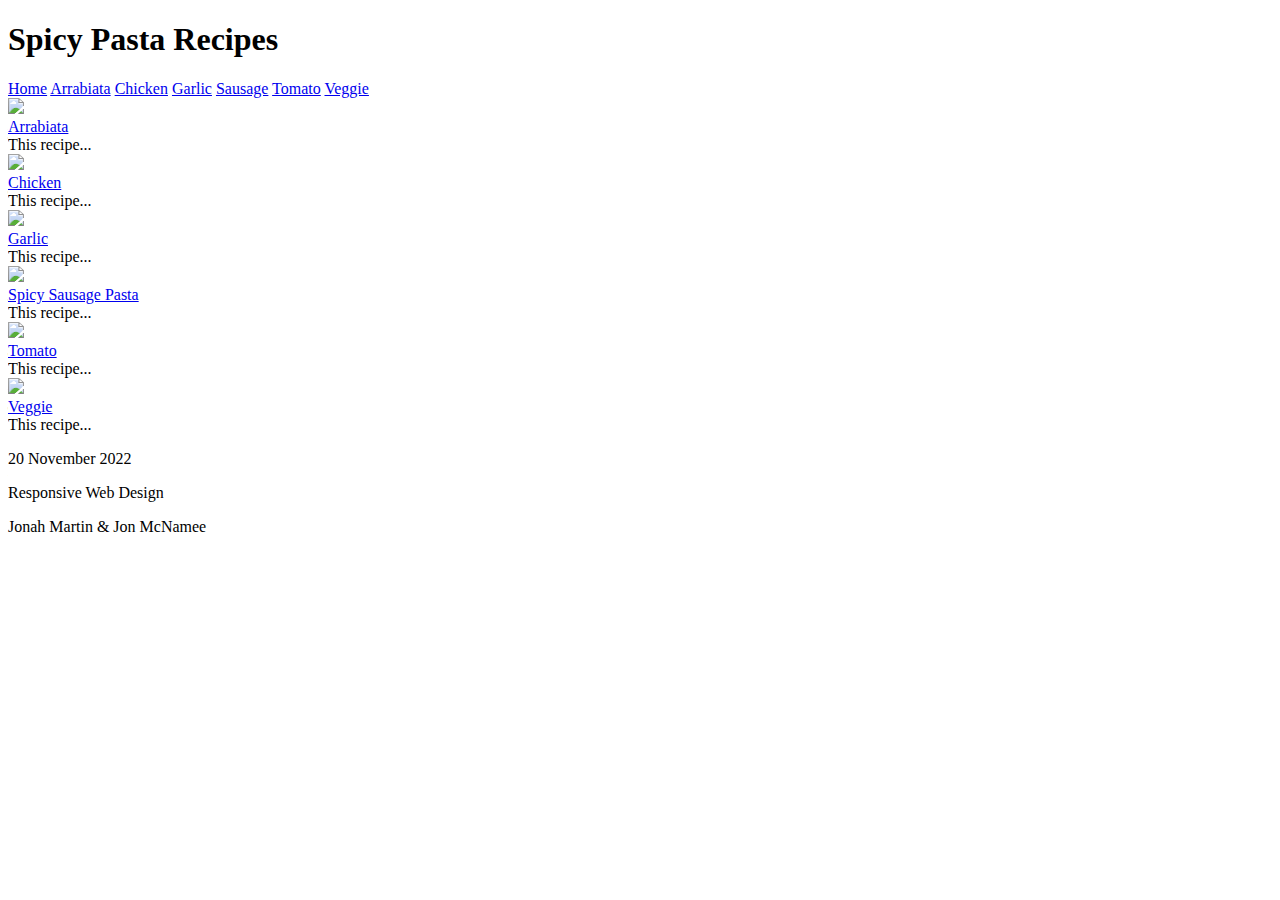
==== index.html @ e0c8a951 "Add files via upload" ====
<!DOCTYPE html>
<html lang="en">
<head>
    <meta charset="UTF-8">
    <meta http-equiv="X-UA-Compatible" content="IE=edge">
    <meta name="viewport" content="width=device-width, initial-scale=1.0">
    <link rel="stylesheet" href="src/main.css">
    <title>Document</title>
</head>
<body>
    <div class="content">

        <div class="header">
            <h1>Spicy Pasta Recipes</h1>
        </div>

        <div class="nav">
            <a href="index.html">Home</a>
            <a href="arrabiata.html">Arrabiata</a>
            <a href="chicken.html">Chicken</a>
            <a href="garlic.html">Garlic</a>
            <a href="sausage.html">Sausage</a>
            <a href="tomato.html">Tomato</a>
            <a href="veggie.html">Veggie</a>
        </div>

        <div class="cards">
            <div class="card">
                <a href="sausage.html"><img src="src/arrabiata.jpg"></a>
                <div class="card-title"><a href="arrabiata.html">Arrabiata</a></div>
                <div class="description">This recipe...</div>
            </div>

            <div class="card">
                <a href="chicken.html"><img src="src/chicken.webp"></a>
                <div class="card-title"><a href="chicken.html">Chicken</a></div>
                <div class="description">This recipe...</div>
            </div>

            <div class="card">
                <a href="garlic.html"><img src="src/spag.webp"></a>
                <div class="card-title"><a href="garlic.html">Garlic</a></div>
                <div class="description">This recipe...</div>
            </div>

            <div class="card">
                <a href="sausage.html"><img src="src/sausage.jpg"></a>
                <div class="card-title"><a href="sausage.html">Spicy Sausage Pasta</a></div>
                <div class="description">This recipe...</div>
            </div>

            <div class="card">
                <a href="tomato.html"><img src="src/tomato.webp"></a>
                <div class="card-title"><a href="tomato.html">Tomato</a></div>
                <div class="description">This recipe...</div>
            </div>

            <div class="card">
                <a href="veggie.html"><img src="src/veggie.png"></a>
                <div class="card-title"><a href="veggie.html">Veggie</a></div>
                <div class="description">This recipe...</div>
            </div>
        </div>

        <div class="footer">
            <p>20 November 2022</p>
            <p>Responsive Web Design</p>
            <p>Jonah Martin & Jon McNamee</p>
        </div>
    </div>
</body>
</html>
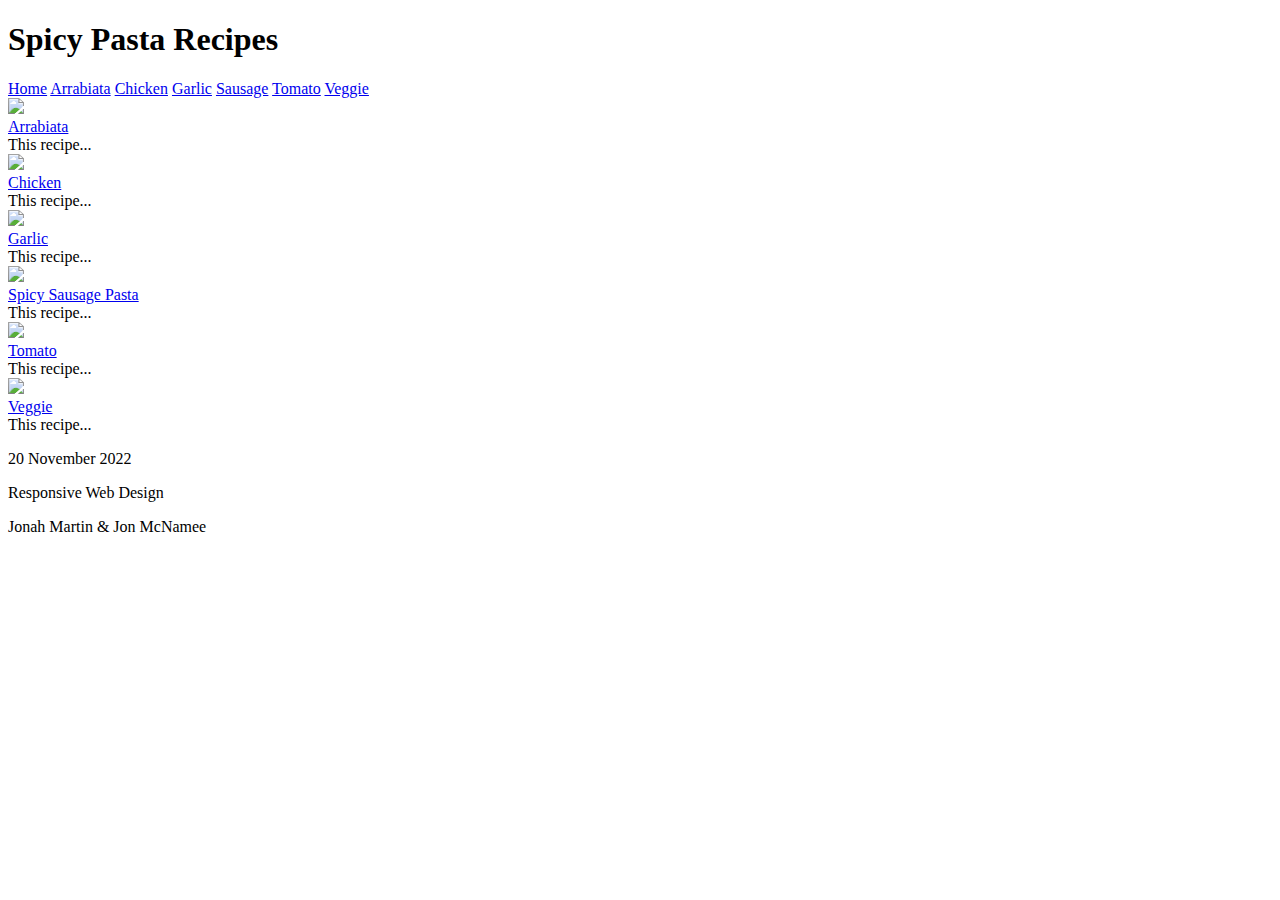
==== commit ebac2b1d: "Add files via upload" ====
--- a/index.html
+++ b/index.html
@@ -5,7 +5,7 @@
     <meta http-equiv="X-UA-Compatible" content="IE=edge">
     <meta name="viewport" content="width=device-width, initial-scale=1.0">
     <link rel="stylesheet" href="src/main.css">
-    <title>Document</title>
+    <title>Spicy Pasta Recipes - Jonah Martin, Jon McNamee</title>
 </head>
 <body>
     <div class="content">
@@ -32,7 +32,7 @@
             </div>
 
             <div class="card">
-                <a href="chicken.html"><img src="src/chicken.webp"></a>
+                <a href="chicken.html"><img src="src/chicken.webp" id="chicken-image"></a>
                 <div class="card-title"><a href="chicken.html">Chicken</a></div>
                 <div class="description">This recipe...</div>
             </div>
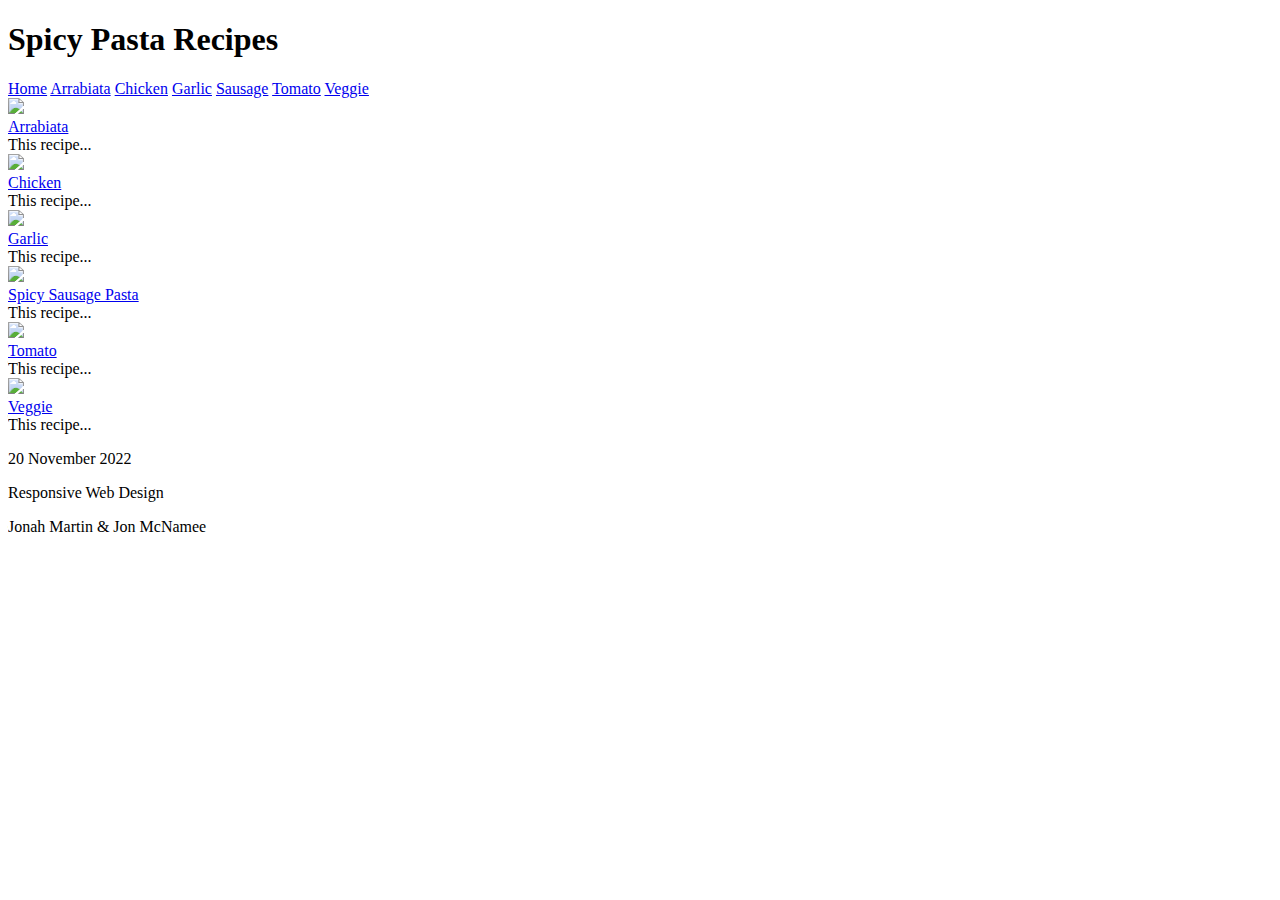
==== commit c282b252: "Add files via upload" ====
--- a/index.html
+++ b/index.html
@@ -26,7 +26,7 @@
 
         <div class="cards">
             <div class="card">
-                <a href="sausage.html"><img src="src/arrabiata.jpg"></a>
+                <a href="arrabiata.html"><img src="src/arrabiata.jpg"></a>
                 <div class="card-title"><a href="arrabiata.html">Arrabiata</a></div>
                 <div class="description">This recipe...</div>
             </div>
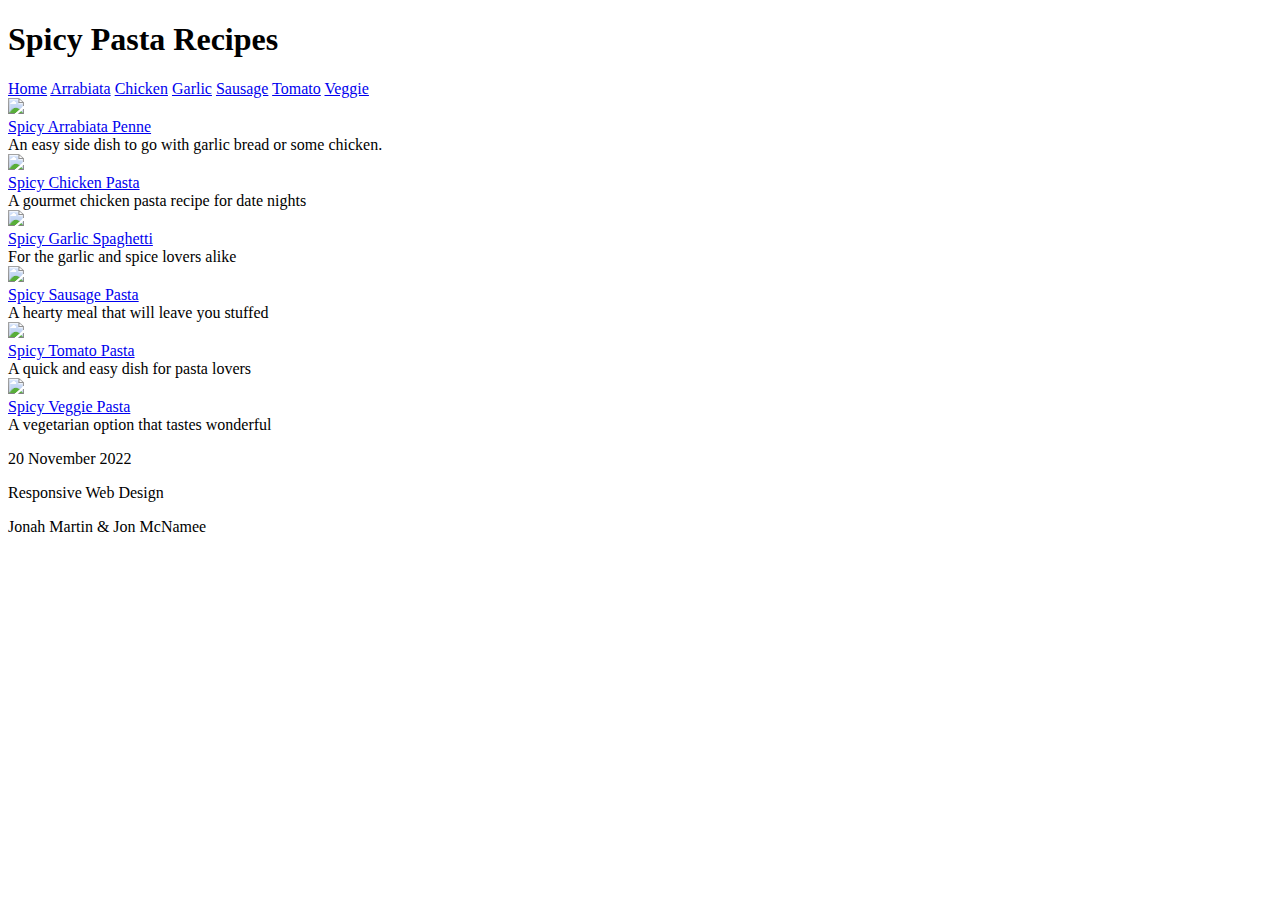
==== commit 0dc7e89c: "Update index.html" ====
--- a/index.html
+++ b/index.html
@@ -27,38 +27,38 @@
         <div class="cards">
             <div class="card">
                 <a href="arrabiata.html"><img src="src/arrabiata.jpg"></a>
-                <div class="card-title"><a href="arrabiata.html">Arrabiata</a></div>
-                <div class="description">This recipe...</div>
+                <div class="card-title"><a href="arrabiata.html">Spicy Arrabiata Penne</a></div>
+                <div class="description">An easy side dish to go with garlic bread or some chicken.</div>
             </div>
 
             <div class="card">
                 <a href="chicken.html"><img src="src/chicken.webp" id="chicken-image"></a>
-                <div class="card-title"><a href="chicken.html">Chicken</a></div>
-                <div class="description">This recipe...</div>
+                <div class="card-title"><a href="chicken.html">Spicy Chicken Pasta</a></div>
+                <div class="description">A gourmet chicken pasta recipe for date nights</div>
             </div>
 
             <div class="card">
                 <a href="garlic.html"><img src="src/spag.webp"></a>
-                <div class="card-title"><a href="garlic.html">Garlic</a></div>
-                <div class="description">This recipe...</div>
+                <div class="card-title"><a href="garlic.html">Spicy Garlic Spaghetti</a></div>
+                <div class="description">For the garlic and spice lovers alike</div>
             </div>
 
             <div class="card">
                 <a href="sausage.html"><img src="src/sausage.jpg"></a>
                 <div class="card-title"><a href="sausage.html">Spicy Sausage Pasta</a></div>
-                <div class="description">This recipe...</div>
+                <div class="description">A hearty meal that will leave you stuffed</div>
             </div>
 
             <div class="card">
                 <a href="tomato.html"><img src="src/tomato.webp"></a>
-                <div class="card-title"><a href="tomato.html">Tomato</a></div>
-                <div class="description">This recipe...</div>
+                <div class="card-title"><a href="tomato.html">Spicy Tomato Pasta</a></div>
+                <div class="description">A quick and easy dish for pasta lovers</div>
             </div>
 
             <div class="card">
                 <a href="veggie.html"><img src="src/veggie.png"></a>
-                <div class="card-title"><a href="veggie.html">Veggie</a></div>
-                <div class="description">This recipe...</div>
+                <div class="card-title"><a href="veggie.html">Spicy Veggie Pasta</a></div>
+                <div class="description">A vegetarian option that tastes wonderful</div>
             </div>
         </div>
 
@@ -69,4 +69,4 @@
         </div>
     </div>
 </body>
-</html>+</html>
